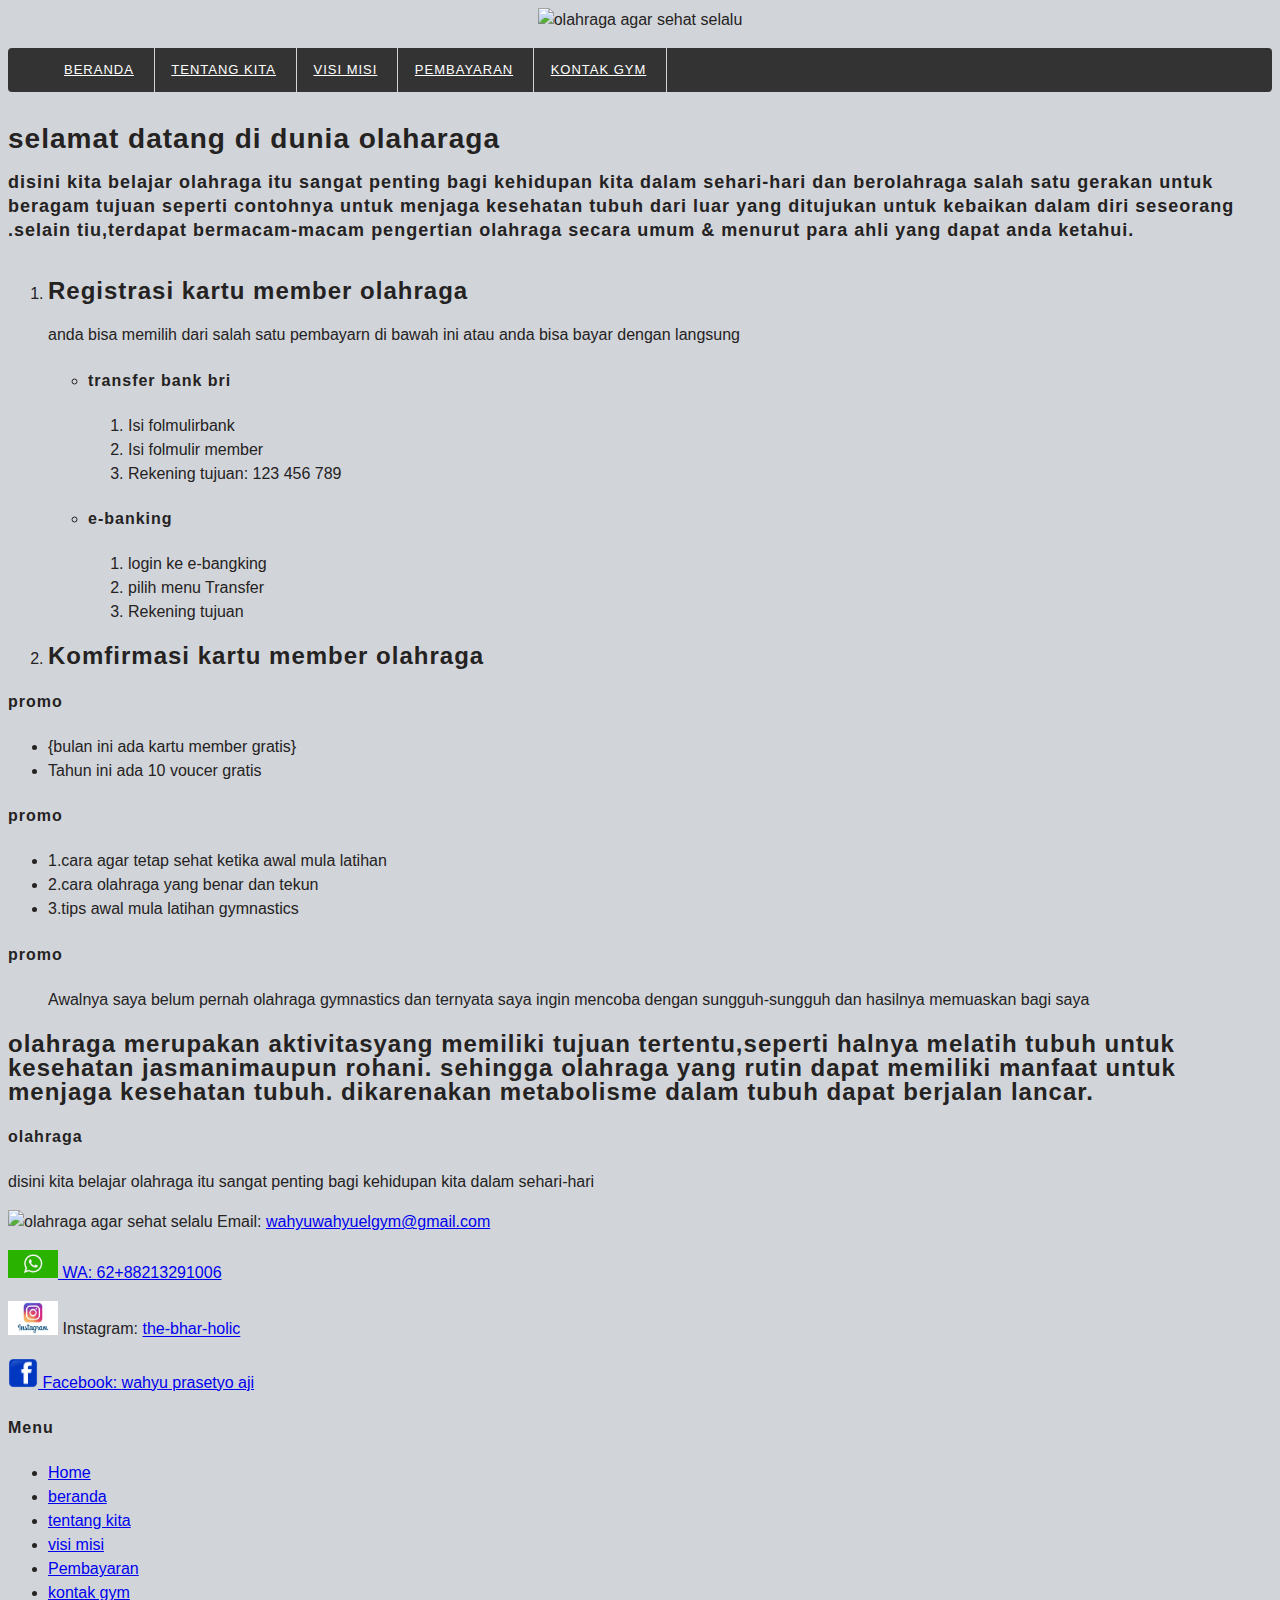
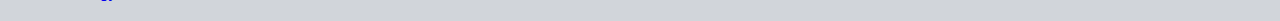
==== beranda.html @ bc9217bc "Add files via upload" ====
<!DOCTYPE html>
<html lang="en">
<head>
    <meta charset="UTF-8">
    <meta name="Dunia olahraga" content="macam-macam olah raga">
    <meta http-equiv="X-UA-Compatible" content="ie=edge">
    <title>Dunia olahraga </title>

    <!-- start css-->
    <link rel="stylesheet" href="pusat.css">
    <!-- End css-->
</head>
<body class="jonggol">
    <!-- Start logo-->
    <div class="container logo">
        <img src="img/olahraga-q.jpg." alt="olahraga agar sehat selalu" width="1400" height="400">
    </div>    
    <!-- End logo--> 

    <!-- star menu primer -->
    <div class="container menu-primer">
        <ul>
        <li>
            <a href="index.html" tittle= "beranda">beranda</a>
            </li>
            <li>
                <a href="tentang kita.html" tittle="tentang kita">tentang kita</a>
            </li>
            <li>
                <a href="visi misi.html" title="visi misi">visi misi</a>
            </li>
            <li>
                <a href="Pembayaran.html" tittle="Pembayaran">Pembayaran</a>
            </li>
            <li>
                <a href="kontak gym.html" tittle="kontak gym">kontak gym</a>
            </li>
       </ul>
    </div> 

    <!-- End menu primer -->

    <!--Stars jumbotron -->
    <div class="container">

    <h1>selamat datang di dunia olaharaga</h1>
    <h3>disini kita belajar olahraga itu sangat penting bagi kehidupan kita dalam sehari-hari dan berolahraga 
        salah satu gerakan untuk beragam tujuan seperti contohnya untuk menjaga kesehatan tubuh dari luar yang ditujukan untuk
         kebaikan dalam diri seseorang .selain tiu,terdapat bermacam-macam pengertian olahraga secara umum & menurut para ahli yang 
         dapat anda ketahui.  </h3>
    </div>

    <!-- End jumbotron -->

     <!-- Start Registrasi -->

     <ol>
            <li>
               <h2> Registrasi kartu member olahraga</h2>
               <p>anda bisa memilih dari salah satu pembayarn di bawah ini atau anda bisa bayar dengan langsung</p>
               <ul>
                   <li>
                       <h4>transfer bank bri</h4>
                       <ol>
                           <li>Isi folmulirbank</li>
                           <li>Isi folmulir member</li>
                           <li>Rekening tujuan: 123 456 789</li>  
                       </ol>
                    </li>
                    <li>
                        <h4>e-banking</h4>
                        <ol>
                            <li>login ke e-bangking</li>
                            <li>pilih menu Transfer</li>
                            <li>Rekening tujuan</li>
                        </ol>
                    </li>                      
               </ul>
            </li>
            <li>
                <h2>Komfirmasi kartu member olahraga</h2>
    
                </li>
    
        </ol>
    
    
        <!-- End Registrasi -->
    
    <!-- stars promo -->
        <h4>promo</h4>
    <!-- end promo -->
    <ul>
        <li>
            {bulan ini ada kartu member gratis}
        </li>
        <li>
            Tahun ini ada 10 voucer gratis
        </li>    
    </ul>

    <!-- stars Artikel -->
        <h4>promo</h4>
    <!-- end Artikel -->
    <ul>
        <li>1.cara agar tetap sehat ketika awal mula latihan</li>
        <li>2.cara olahraga yang benar dan tekun </li>
        <li>3.tips awal mula latihan gymnastics</li>

    </ul>


    <!-- stars Testimonial -->
        <h4>promo</h4>
    <!-- end Testimonial --> 
    <ul>Awalnya saya belum pernah olahraga gymnastics dan ternyata saya ingin mencoba dengan sungguh-sungguh dan hasilnya memuaskan bagi saya</ul>

    <!-- Stars artikel -->
  
    <h2>olahraga merupakan aktivitasyang memiliki tujuan tertentu,seperti halnya melatih tubuh untuk kesehatan jasmanimaupun rohani.
        sehingga olahraga yang rutin dapat memiliki manfaat untuk menjaga kesehatan tubuh.
        dikarenakan metabolisme dalam tubuh dapat berjalan lancar. </h3> 

    <!-- End artikel -->
     
    <!-- Stars menu sekunder -->
    <h4>olahraga</h4>
    <P>disini kita belajar olahraga itu sangat penting bagi kehidupan kita dalam sehari-hari</P>
    <p><img src="img/ml.png" alt="olahraga agar sehat selalu" width="40"> 
    Email: <a href="mailto:wahyuwahyuelgym@gmail.com"tittle="wahyuwahyuelgym@gmail.com">wahyuwahyuelgym@gmail.com
    <p><img src="img/wa.jpg" alt="olahraga agar sehat selalu" width="50">   
     WA: <a href="Tel:62+88213291006"tittle="62+88213291006">62+88213291006</a>
    <p><img src="img/ig.jpg" alt="olahraga agar sehat selalu" width="50"> 
    Instagram: <a href="the-bhar-holic"tittle="the-bhar-holic">the-bhar-holic
    <p><img src="img/fb.png" alt="olahraga agar sehat selalu" width="30">   
    Facebook: <a href="wahyu prasetyo aji"tittle="wahyu prasetyo aji">wahyu prasetyo aji</a>
       
   
    <h4>Menu</h4>

    <ul>
        <li>
            <a href="index.html" tittle="Home">Home</a>
        </li>
        <li>
            <a href="beranda.html" tittle="beranda">beranda</a>
        </li>
        <li>
            <a href="tentang-kita.html" tittle="tentang kita">tentang kita</a>
        </il>
        <li>
            <a href="visi-misi.html" tittle="visi misi">visi misi</a>
        </li> 
        <li>
            <a href="Pembayaran.html" tittle="Pembayaran">Pembayaran </a>
        </li>
        <li>
            <a href="kontak-gym.html" title="kontak gym">kontak gym</a>
        </li>

    </ul>
  
</body>
</html>
---- pusat.css ----
body{
    background-color: #d1d5da;
    color: rgb(37, 34, 34);
    font-family: Helvetica, Arial, Sans, sans-serif;
    font-size: 16px;
    line-height: 1.5em;
    margini: 0;
    padding: 0;

}
/* End body */

/* Star Debug */
.bg-blue {
    background-color: blue;

}

.bg-red {
    background-color: red;
}
/*End Debug */

/* start container */
.container {
    margini: 10px auto;
    overflow: auto;
    width: 90;
}
/* start logo */
.logo {
    text-align:center;


}
/* End logo */

/* start menu primer */
.menu-primer ul {
   background-color: #333333;
   border-radius: 4px;
   box-shadow:
       0 3px 5px -1px rgba(0,8,0,.2),
       0 6px 10px 0 rgba(0,0,0,.14),
       0 1px 18px 0 rgba (0,0,0,.12);
}


.menu-primer li{
    border-right:1px solid #d1d5da;
    display: inline-block;
    margin: 0 -4px;
}       


.menu-primer a {
    color:white;
    font-size: 13px;
    display: inline-block;
    letter-spacing: 1px;
    padding: 10px 20px;
    text-transform: uppercase;
}

.menu-primer a:hover {
    background-color: #171717;
    color: #000000;
}
/* end menu primer */

/* start heading */
h1, h2, h3, h4, h5, h6 {
    font-weight: 400px;
    letter-spacing: 1px;
}
h1 {
    font-size: 28px
}
h2 {
    font-size: 24px
}
h3 {
    font-size: 18px
}
h4 {
    font-size: 16px
}
h5 {
    font-size: 14px
}
h6 {
    font-size: 13px
}


/* end heading */

/* start jumbotron */
.jumbotron{
    background-color: #f6f8fa;
    border: 1px solid #eaecef;
    border-radius: 4px;
    padding: 20px 0
}
.jumbotron h1{
    font-size: 32px;
    padding: 0 20px;
}
.jumbotron h1{
    font-size: px;
    padding: 0 20px;
}
/* end jumbotron */

/* start box */


/* end box */
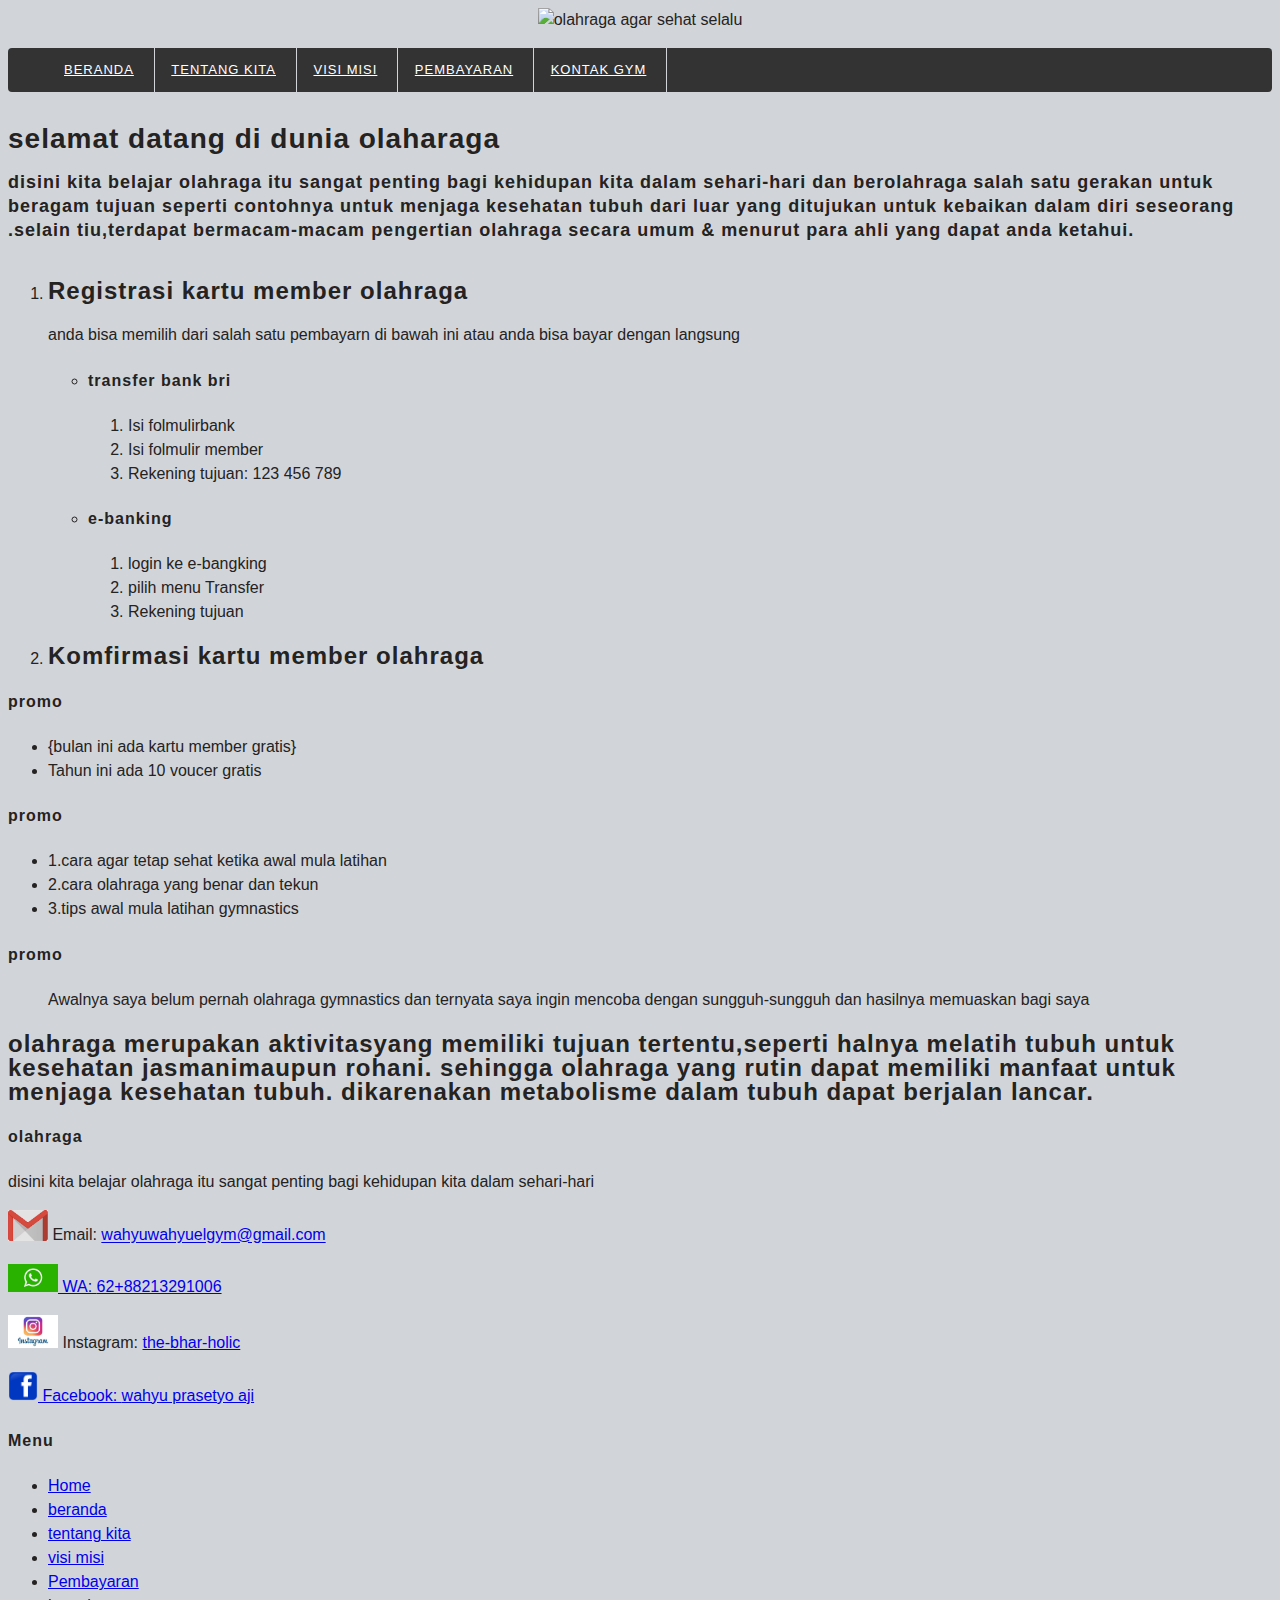
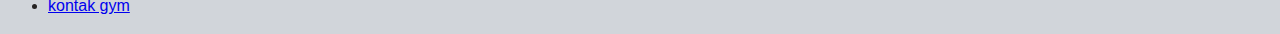
==== commit 8dabad4d: "Add files via upload" ====
--- a/beranda.html
+++ b/beranda.html
@@ -126,7 +126,7 @@
     <!-- Stars menu sekunder -->
     <h4>olahraga</h4>
     <P>disini kita belajar olahraga itu sangat penting bagi kehidupan kita dalam sehari-hari</P>
-    <p><img src="img/ml.png" alt="olahraga agar sehat selalu" width="40"> 
+    <p><img src="img/ml.jpg" alt="olahraga agar sehat selalu" width="40"> 
     Email: <a href="mailto:wahyuwahyuelgym@gmail.com"tittle="wahyuwahyuelgym@gmail.com">wahyuwahyuelgym@gmail.com
     <p><img src="img/wa.jpg" alt="olahraga agar sehat selalu" width="50">   
      WA: <a href="Tel:62+88213291006"tittle="62+88213291006">62+88213291006</a>
